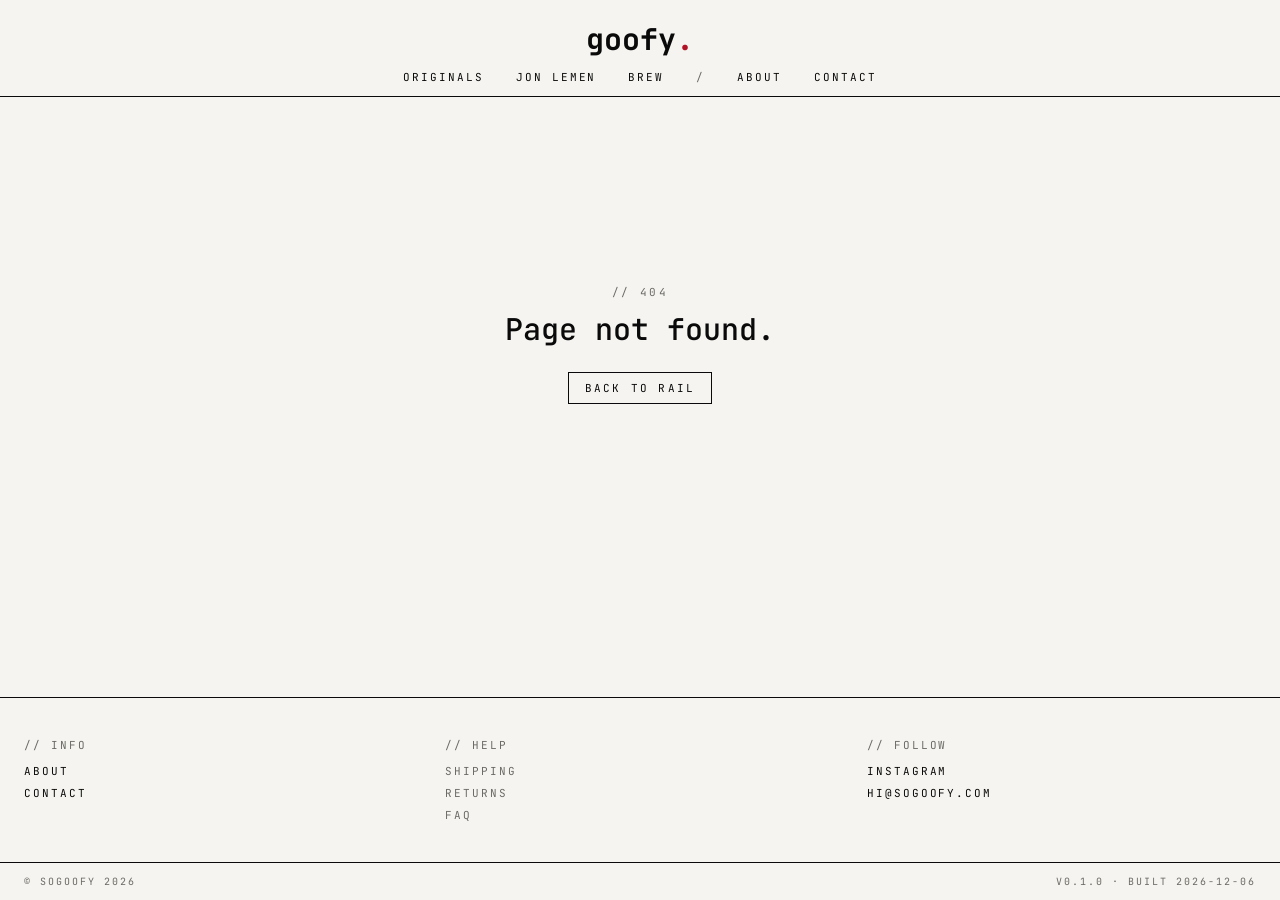
==== index.html @ a57b54a8 "initial commit" ====
<!doctype html>
<html lang="en">
  <head>
    <meta charset="utf-8" />
    <meta name="viewport" content="width=device-width, initial-scale=1" />
    <title>sogoofy - t-shirts</title>
    <meta
      name="description"
      content="sogoofy. Heavyweight cotton t-shirts. Originals, Jon Lemen series, and Brew."
    />
    <meta property="og:title" content="sogoofy" />
    <meta property="og:description" content="Heavyweight cotton t-shirts." />
    <meta property="og:type" content="website" />
    <link rel="preconnect" href="https://fonts.googleapis.com" />
    <link rel="preconnect" href="https://fonts.gstatic.com" crossorigin />
    <link
      rel="stylesheet"
      href="https://fonts.googleapis.com/css2?family=JetBrains+Mono:wght@400;500;700&display=swap"
    />
    <link rel="stylesheet" href="/styles.css" />
  </head>
  <body>
    <div id="app"></div>
    <script src="/app.js"></script>
  </body>
</html>
---- styles.css ----
:root {
  --background: #f5f4f0;
  --ink: #0a0a0a;
  --muted: #ebe9e3;
  --muted-foreground: #6b6a65;
  --accent: #b11226;
}

* {
  box-sizing: border-box;
  border-color: var(--ink);
}

html,
body {
  margin: 0;
  min-height: 100%;
  background: var(--background);
  color: var(--ink);
  font-family: "JetBrains Mono", ui-monospace, SFMono-Regular, Menlo, Monaco,
    Consolas, monospace;
  font-feature-settings: "ss01", "ss02";
  -webkit-font-smoothing: antialiased;
}

::selection {
  background: var(--ink);
  color: var(--background);
}

a {
  color: inherit;
  text-decoration: none;
}

button,
input,
textarea {
  font: inherit;
}

button {
  cursor: pointer;
}

button:disabled {
  cursor: not-allowed;
}

.app-shell {
  display: flex;
  min-height: 100vh;
  flex-direction: column;
}

.site-header {
  position: sticky;
  top: 0;
  z-index: 50;
  border-bottom: 1px solid var(--ink);
  background: var(--background);
}

.header-inner {
  display: flex;
  flex-direction: column;
  align-items: center;
  padding: 24px 16px 12px;
}

.brand {
  user-select: none;
  font-size: 30px;
  font-weight: 700;
  line-height: 1;
  letter-spacing: 0;
}

.brand-dot,
.accent {
  color: var(--accent);
}

.site-nav {
  display: flex;
  flex-wrap: wrap;
  align-items: center;
  justify-content: center;
  gap: 8px 32px;
  margin-top: 16px;
  padding: 0 16px;
  font-size: 11px;
  letter-spacing: 0.18em;
  text-transform: uppercase;
}

.site-nav a:hover,
.site-footer a:hover,
.link:hover {
  color: var(--accent);
}

.site-nav a.active {
  color: var(--accent);
  text-decoration: underline;
  text-underline-offset: 4px;
}

.muted {
  color: var(--muted-foreground);
}

.main {
  flex: 1;
}

.strip {
  border-bottom: 1px solid var(--ink);
}

.strip-inner {
  display: flex;
  max-width: 1800px;
  align-items: center;
  justify-content: space-between;
  gap: 18px;
  margin: 0 auto;
  padding: 8px 24px;
  color: var(--muted-foreground);
  font-size: 10px;
  letter-spacing: 0.22em;
  text-transform: uppercase;
}

.rail-section {
  padding-top: 32px;
}

.rail {
  position: relative;
}

.rail-rod {
  pointer-events: none;
  position: absolute;
  right: 0;
  left: 0;
  z-index: 10;
  height: 1px;
  background: var(--ink);
}

.rail-scroll {
  overflow-x: auto;
  overflow-y: hidden;
  padding-top: 8px;
  padding-bottom: 24px;
  scrollbar-color: var(--ink) var(--muted);
}

.rail-scroll::-webkit-scrollbar {
  height: 14px;
}

.rail-scroll::-webkit-scrollbar-track {
  border-top: 1px solid var(--ink);
  border-bottom: 1px solid var(--ink);
  background: var(--muted);
}

.rail-scroll::-webkit-scrollbar-thumb {
  border: 2px solid var(--muted);
  background: var(--ink);
}

.rail-scroll::-webkit-scrollbar-thumb:hover {
  background: var(--accent);
}

.rail-items {
  display: flex;
  min-width: max-content;
  padding-right: 40vw;
  padding-left: 32px;
}

.rail-item {
  position: relative;
  flex-shrink: 0;
  outline: none;
  transform-origin: top center;
  transition:
    transform 420ms cubic-bezier(0.22, 1, 0.36, 1),
    z-index 0s;
}

.tee-wrap {
  transform-origin: top center;
  transition: transform 420ms cubic-bezier(0.22, 1, 0.36, 1);
}

.rail-meta {
  position: absolute;
  left: 50%;
  text-align: center;
  opacity: 0;
  transform: translateX(-50%);
  transition: opacity 300ms;
}

.rail-item.is-hovered .rail-meta,
.rail-item:focus .rail-meta {
  opacity: 1;
}

.meta-small {
  color: var(--muted-foreground);
  font-size: 10px;
  letter-spacing: 0.2em;
  text-transform: uppercase;
}

.meta-name {
  margin-top: 4px;
  font-size: 14px;
  font-weight: 500;
}

.meta-price {
  font-size: 12px;
}

.statement {
  max-width: 768px;
  margin: 80px auto 0;
  padding: 0 24px;
  text-align: center;
}

.eyebrow {
  color: var(--muted-foreground);
  font-size: 11px;
  letter-spacing: 0.22em;
  text-transform: uppercase;
}

.statement p {
  margin: 16px 0 0;
  font-size: 18px;
  line-height: 1.65;
}

.page-article {
  max-width: 672px;
  margin: 0 auto;
  padding: 64px 24px;
}

.page-article.narrow {
  max-width: 576px;
}

h1 {
  margin: 12px 0 0;
  font-size: 30px;
  font-weight: 500;
  line-height: 1.25;
}

.copy {
  margin-top: 32px;
  color: var(--ink);
  font-size: 14px;
  line-height: 1.65;
}

.copy p {
  margin: 0 0 20px;
}

.contact-copy {
  margin: 16px 0 0;
  font-size: 14px;
}

.contact-form {
  margin-top: 32px;
}

.field {
  margin-bottom: 20px;
}

.field label {
  display: block;
  color: var(--muted-foreground);
  font-size: 11px;
  letter-spacing: 0.2em;
  text-transform: uppercase;
}

.field input,
.field textarea {
  width: 100%;
  margin-top: 8px;
  border: 1px solid var(--ink);
  background: var(--background);
  color: var(--ink);
  padding: 8px 12px;
  font-size: 14px;
  outline: none;
}

.field input:focus,
.field textarea:focus {
  border-color: var(--accent);
}

.dark-button {
  border: 1px solid var(--ink);
  background: var(--ink);
  color: var(--background);
  padding: 8px 20px;
  font-size: 11px;
  letter-spacing: 0.22em;
  text-transform: uppercase;
}

.dark-button:hover {
  border-color: var(--accent);
  background: var(--accent);
}

.received {
  margin-top: 16px;
  color: var(--accent);
  font-size: 11px;
  letter-spacing: 0.2em;
  text-transform: uppercase;
}

.product-grid {
  display: grid;
  max-width: 1152px;
  grid-template-columns: minmax(0, 1fr);
  gap: 48px;
  margin: 0 auto;
  padding: 48px 24px;
}

.product-art {
  display: flex;
  justify-content: center;
  border: 1px solid var(--ink);
  background: rgb(235 233 227 / 0.4);
  padding: 32px;
}

.product-category {
  color: var(--muted-foreground);
  font-size: 11px;
  letter-spacing: 0.22em;
  text-transform: uppercase;
}

.product-title {
  margin-top: 8px;
}

.product-price {
  margin-top: 8px;
  font-size: 18px;
}

.product-description {
  max-width: 448px;
  margin-top: 24px;
  font-size: 14px;
  line-height: 1.65;
}

.specs {
  margin-top: 32px;
  color: var(--ink);
  font-size: 11px;
  letter-spacing: 0.18em;
  text-transform: uppercase;
}

.spec-row {
  display: flex;
  justify-content: space-between;
  gap: 24px;
  border-bottom: 1px solid var(--ink);
  padding-bottom: 8px;
  margin-bottom: 24px;
}

.size-block {
  margin-top: 32px;
}

.sizes {
  display: flex;
  flex-wrap: wrap;
  gap: 8px;
  margin-top: 12px;
}

.size-button {
  border: 1px solid var(--ink);
  background: transparent;
  color: var(--ink);
  padding: 8px 16px;
  font-size: 12px;
  letter-spacing: 0.2em;
  text-transform: uppercase;
}

.size-button:hover,
.size-button.selected {
  background: var(--ink);
  color: var(--background);
}

.size-button.unavailable {
  opacity: 0.3;
  text-decoration: line-through;
}

.size-button.unavailable:hover {
  background: transparent;
  color: var(--ink);
}

.add-to-cart {
  width: 100%;
  margin-top: 40px;
  padding: 12px;
}

.reserve-note {
  margin-top: 12px;
  color: var(--muted-foreground);
  font-size: 10px;
  letter-spacing: 0.2em;
  text-transform: uppercase;
}

.related {
  margin-top: 48px;
  border-top: 1px solid var(--ink);
  padding-top: 32px;
}

.related-label {
  max-width: 1800px;
  margin: 0 auto;
  padding: 0 24px 8px;
  color: var(--muted-foreground);
  font-size: 10px;
  letter-spacing: 0.22em;
  text-transform: uppercase;
}

.not-found {
  display: flex;
  min-height: 55vh;
  align-items: center;
  justify-content: center;
  padding: 24px;
  text-align: center;
}

.outline-link {
  display: inline-block;
  margin-top: 24px;
  border: 1px solid var(--ink);
  padding: 8px 16px;
  font-size: 11px;
  letter-spacing: 0.2em;
  text-transform: uppercase;
}

.outline-link:hover {
  background: var(--ink);
  color: var(--background);
}

.site-footer {
  margin-top: 96px;
  border-top: 1px solid var(--ink);
  background: var(--background);
}

.footer-grid {
  display: grid;
  max-width: 1280px;
  grid-template-columns: 1fr;
  gap: 32px;
  margin: 0 auto;
  padding: 40px 24px;
  font-size: 11px;
  letter-spacing: 0.18em;
  text-transform: uppercase;
}

.footer-grid ul {
  margin: 12px 0 0;
  padding: 0;
  list-style: none;
}

.footer-grid li {
  margin-top: 8px;
}

.footer-bottom {
  border-top: 1px solid var(--ink);
}

.footer-bottom-inner {
  display: flex;
  max-width: 1280px;
  align-items: center;
  justify-content: space-between;
  gap: 16px;
  margin: 0 auto;
  padding: 12px 24px;
  color: var(--muted-foreground);
  font-size: 10px;
  letter-spacing: 0.2em;
  text-transform: uppercase;
}

@media (min-width: 640px) {
  .footer-grid {
    grid-template-columns: repeat(3, minmax(0, 1fr));
  }
}

@media (min-width: 768px) {
  .product-grid {
    grid-template-columns: repeat(2, minmax(0, 1fr));
  }
}

@media (max-width: 620px) {
  .strip-inner,
  .footer-bottom-inner {
    align-items: flex-start;
    flex-direction: column;
  }

  .statement p {
    font-size: 16px;
  }
}
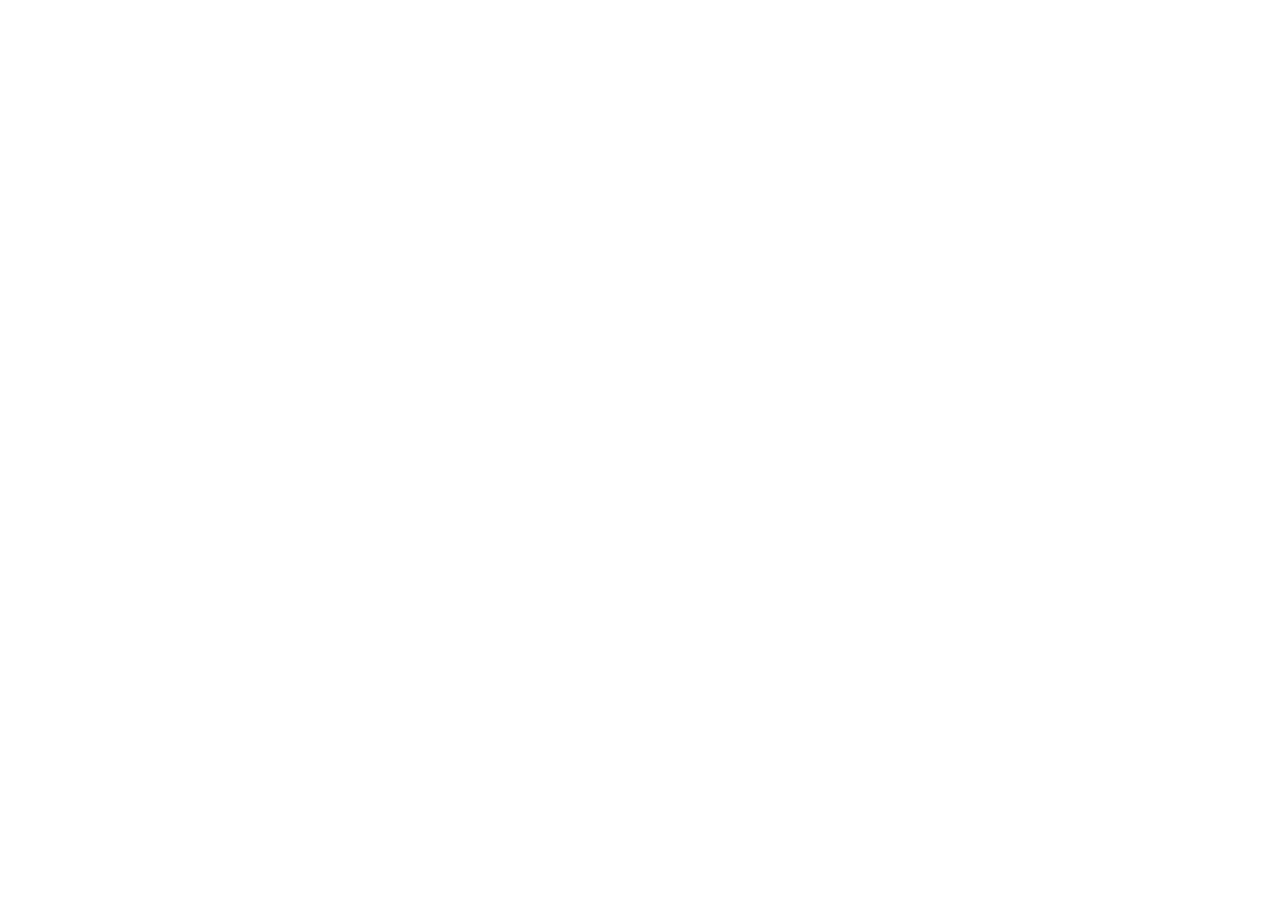
==== commit eb971f07: "Fix GitHub Pages base path" ====
--- a/index.html
+++ b/index.html
@@ -17,10 +17,10 @@
       rel="stylesheet"
       href="https://fonts.googleapis.com/css2?family=JetBrains+Mono:wght@400;500;700&display=swap"
     />
-    <link rel="stylesheet" href="/styles.css" />
+    <link rel="stylesheet" href="/goofy-clothing/styles.css" />
   </head>
   <body>
     <div id="app"></div>
-    <script src="/app.js"></script>
+    <script src="/goofy-clothing/app.js"></script>
   </body>
 </html>
